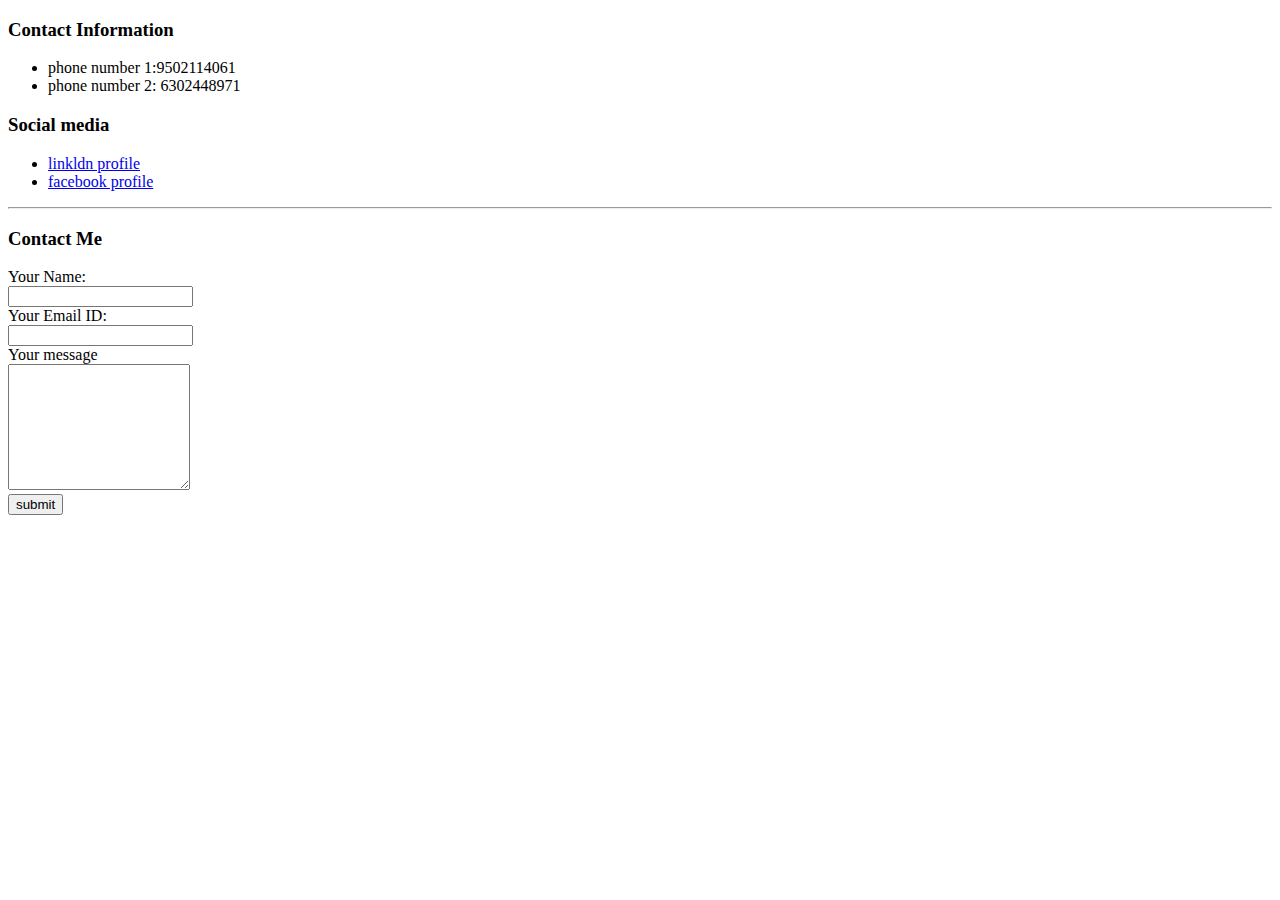
==== contact.html @ e04d0325 "commited contact, index html files" ====
<!DOCTYPE html>
<html lang="en" dir="ltr">
  <head>
    <meta charset="utf-8">
    <title>Contact Information</title>
  </head>
  <link rel="stylesheet" href="css/styles.css">
  <body>
    <h3>Contact Information</h3>
    <ul>
      <li>phone number 1:9502114061</li>
      <li>phone number 2: 6302448971</li>
    </ul>
      <h3>Social media </h3>
    <ul>
      <li><a href="https://www.linkedin.com/feed/">linkldn profile</a></li>
      <li><a href="https://touch.facebook.com/?_rdr">facebook profile</a></li>
    </ul>
    <hr>
    <h3>Contact Me</h3>
    <form  action="mailto:vyshu4499@gmail.com" method="post" enctype="text/plain">
      <label>Your Name:</label> <br>
<input type="text" name="yourname" value=""><br>
<label>Your Email ID:</label> <br>
<input type="email" name="youremail" value=""><br>
<label>Your message</label>
<br>
<textarea name="yourmessage" rows="8" cols="20"></textarea><br>
<input type="submit" name="" value="submit">

    </form>
  </body>
</html>
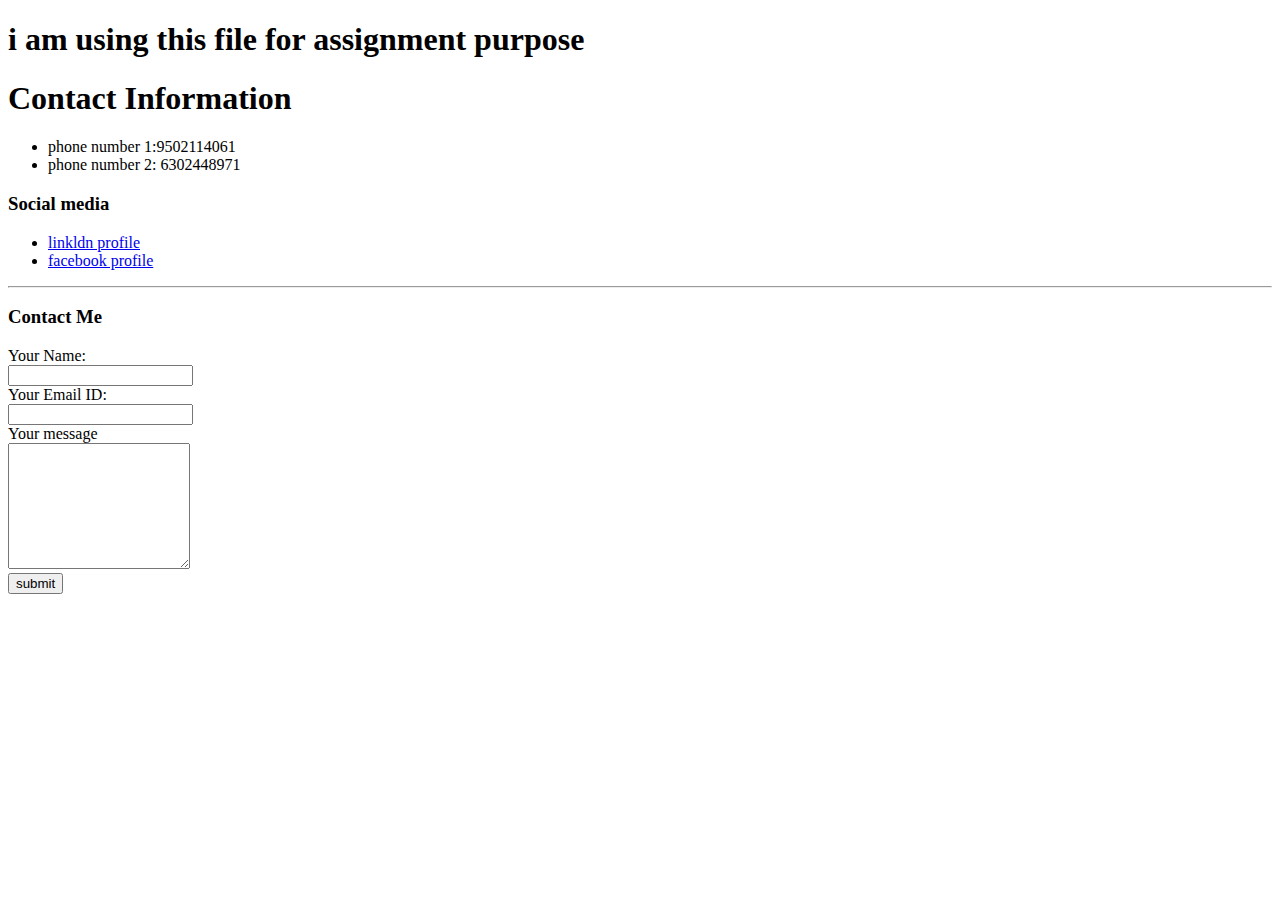
==== commit 58235932: "commiting 2nd time all the html files" ====
--- a/contact.html
+++ b/contact.html
@@ -6,7 +6,8 @@
   </head>
   <link rel="stylesheet" href="css/styles.css">
   <body>
-    <h3>Contact Information</h3>
+    <h1>i am using this file for assignment purpose</h1>
+    <h1>Contact Information</h1>
     <ul>
       <li>phone number 1:9502114061</li>
       <li>phone number 2: 6302448971</li>
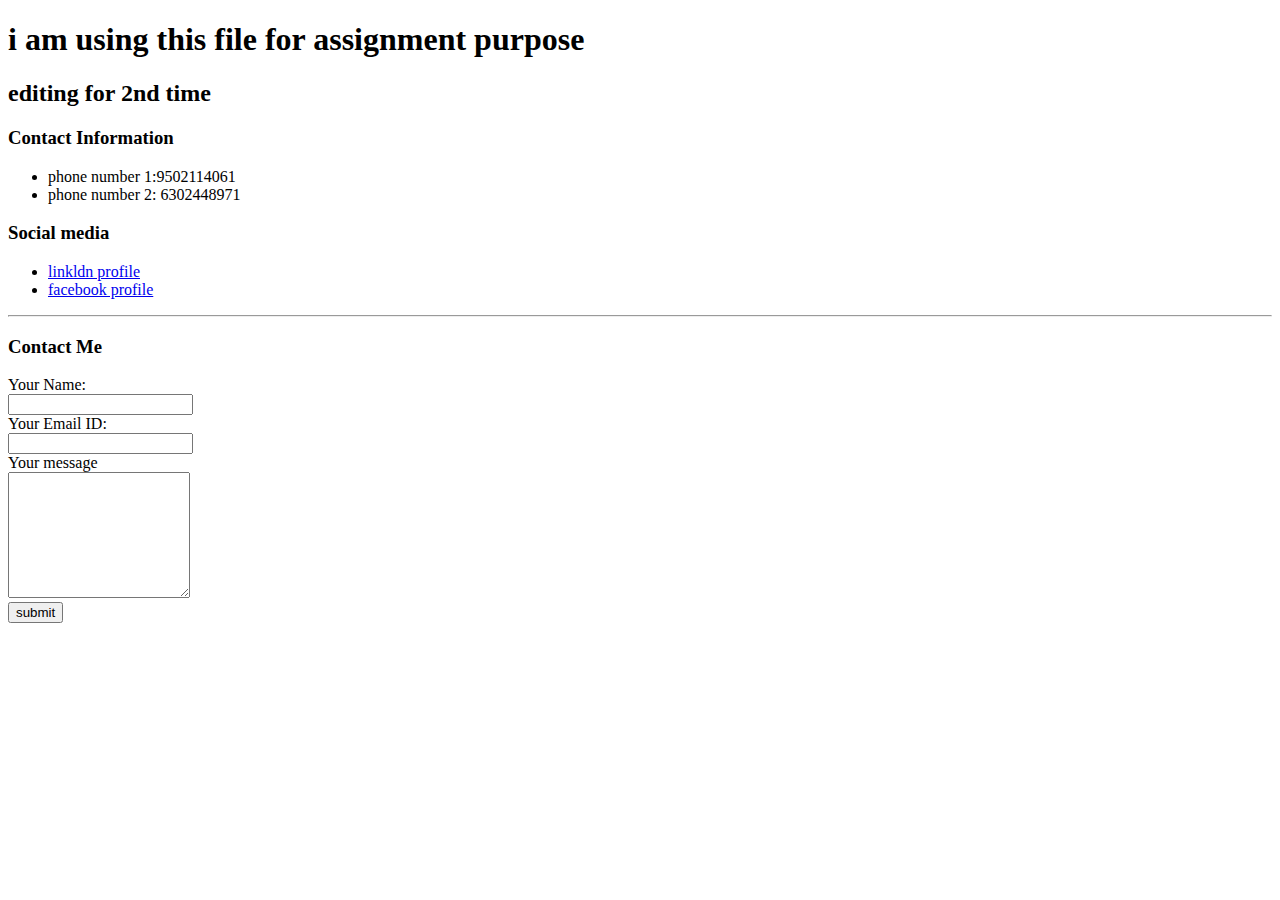
==== commit 0b263ddc: "commiting 2nfd time all html files" ====
--- a/contact.html
+++ b/contact.html
@@ -7,7 +7,8 @@
   <link rel="stylesheet" href="css/styles.css">
   <body>
     <h1>i am using this file for assignment purpose</h1>
-    <h1>Contact Information</h1>
+    <h2>editing for 2nd time</h2>
+    <h3>Contact Information</h3>
     <ul>
       <li>phone number 1:9502114061</li>
       <li>phone number 2: 6302448971</li>
